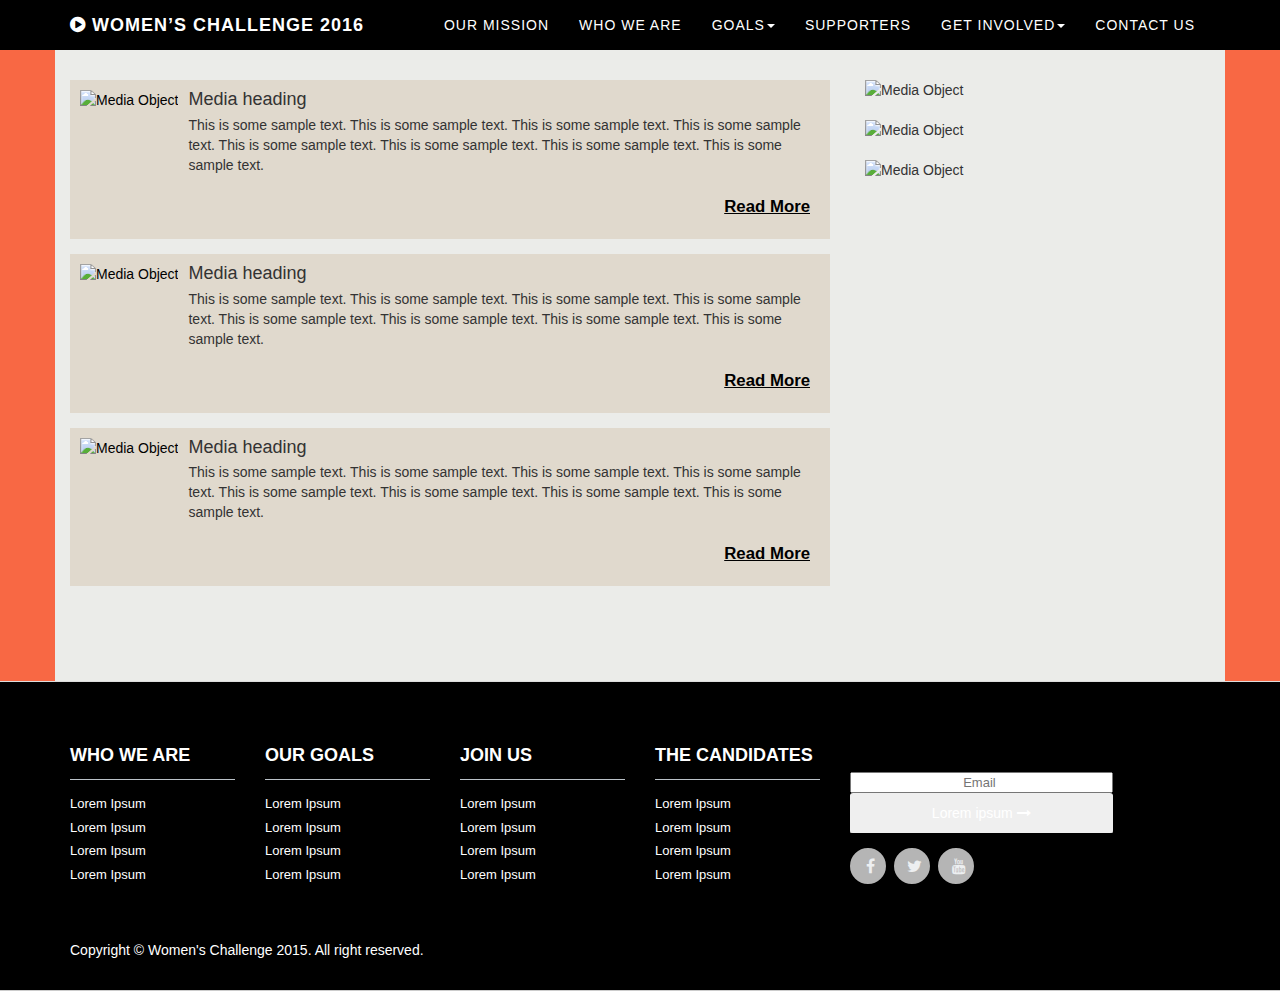
==== goals.html @ 0636662b "fixed survey, added goals page" ====
<!doctype html>
<html class="no-js" lang="">
    <head>
        <meta charset="utf-8">
        <meta http-equiv="x-ua-compatible" content="ie=edge">
        <title>Women's Challenge 2016</title>
        <meta name="description" content="">
        <meta name="viewport" content="width=device-width, initial-scale=1">

        <link rel="apple-touch-icon" href="apple-touch-icon.png">
        <!-- Place favicon.ico in the root directory -->

        <link rel="stylesheet" href="css/bootstrap.min.css">
       <link rel="stylesheet" href="css/normalize.css">
        <link rel="stylesheet" href="css/custom.css">
        <link rel="stylesheet" href="fonts/font-awesome/css/font-awesome.min.css">

        <script src="js/vendor/modernizr-2.8.3.min.js"></script>
        <script src="js/main.js"></script>

       

    </head>
    <body id="page-top" data-spy="scroll" data-target=".navbar-fixed-top" >
        <!--[if lt IE 8]>
            <p class="browserupgrade">You are using an <strong>outdated</strong> browser. Please <a href="http://browsehappy.com/">upgrade your browser</a> to improve your experience.</p>
        <![endif]-->

       <!-- Wrap all page content here -->
        
          
          <!-- Navigation -->
    <nav class="navbar navbar-custom navbar-fixed-top" style="background-color: #000;" role="navigation">
    <div class="container" > 
            <div class="navbar-header">
                <button type="button" class="navbar-toggle" data-toggle="collapse" data-target=".navbar-main-collapse">
                    <i class="fa fa-bars"></i>
                </button>
                <a class="navbar-brand page-scroll" href="#page-top" style="color:##FF9B00">
                    <i class="fa fa-play-circle"></i>  <span class="light">Women&#8217;s</span> Challenge 2016
                </a>
            </div>

            <!-- Collect the nav links, forms, and other content for toggling -->
            <div class="collapse navbar-collapse navbar-right navbar-main-collapse">
                <ul class="nav navbar-nav">
                    <!-- Hidden li included to remove active class from about link when scrolled up past about section -->
                    <li class="hidden">
                        <a href="#page-top"></a>
                    </li>
                    <li>
                        <a class="page-scroll" href="#about" >Our Mission</a>
                    </li>
                    <li>
                        <a class="page-scroll" href="#bio">Who We Are</a>
                    </li>
                    <li class="dropdown">
                        <a class="dropdown-toggle" data-toggle="dropdown" href="#">Goals<span class="caret"></span></a>
                          <ul class="dropdown-menu menu-dropdown" >
                            <li><a  href="#wage">Gender Wage Gap</a></li>
                            <li><a href="#work">Working Mothers</a></li>
                            <li><a href="#violence">Violence Against Women</a></li> 
                        </ul>
                    </li>

                   <li>
                        <a class="page-scroll" href="#supporters" >Supporters</a>
                    </li>

                    <li class="dropdown">
                        <a class="dropdown-toggle" data-toggle="dropdown" href="#">Get Involved<span class="caret"></span></a>
                          <ul class="dropdown-menu menu-dropdown" >
                            <li><a  href="#">Cast Your Vote</a></li>
                            <li><a href="#">Join Us </a></li>
                            
                        </ul>
                    </li>

                    <li>
                        <a class="page-scroll" href="#contact" >Contact Us</a>
                    </li>
                    
                </ul>
            </div>
            <!-- /.navbar-collapse -->
      </div>
        <!-- /.container -->
    </nav>


<!--CONTAINER FOR MAIN AND ASIDE -->

    <div class="container med-con" >

        <div class="med-con row">

                <!--CONTAINER FOR MAIN -->

                    <div class="col-md-8 col-sm-12">

                        <div class="row">

                            <section>

                                <div class="row">

                                    <div class="col-md-12">

                                        <div class="med-box media" > 
                                            <a class="pull-left" href="#"> 
                                                <img class="media-object" src="http://placehold.it/250x150" alt="Media Object"> 
                                            </a> 

                                            <div class="media-body"> 
                                                <h4 class="media-heading">Media heading
                                                </h4> 
                                                This is some sample text. This is some sample text. This is some sample text. This is some sample text. This is some sample text. This is some sample text. This is some sample text. This is some sample text. <br /> <br />

                                                <a href="#" ><p class="text-right read-mo" > <strong>Read More </strong></p></a>
                                            </div> 
                                        </div>

                                    </div>

                                </div>

                                 <div class="row">

                                    <div class="col-md-12">
                                        <div class="med-box media" > 
                                            <a class="pull-left" href="#"> 
                                                <img class="media-object" src="http://placehold.it/250x150" alt="Media Object"> 
                                            </a> 

                                            <div class="media-body"> 
                                                <h4 class="media-heading">Media heading
                                                </h4> 
                                                This is some sample text. This is some sample text. This is some sample text. This is some sample text. This is some sample text. This is some sample text. This is some sample text. This is some sample text. <br /> <br />

                                                <a href="#" ><p class="text-right read-mo" > <strong>Read More </strong></p></a>
                                            </div> 
                                        </div>


                                    </div>

                                </div>

                                 <div class="row">

                                    <div class="col-md-12">

                                        <div class="med-box media" > 
                                            <a class="pull-left" href="#"> 
                                                <img class="media-object" src="http://placehold.it/250x150" alt="Media Object"> 
                                            </a> 

                                            <div class="media-body"> 
                                                <h4 class="media-heading">Media heading
                                                </h4> 
                                                This is some sample text. This is some sample text. This is some sample text. This is some sample text. This is some sample text. This is some sample text. This is some sample text. This is some sample text. <br /> <br />

                                                <a href="#" ><p class="text-right read-mo" > <strong>Read More </strong></p></a>
                                            </div> 
                                        </div>


                                    </div>

                                </div>

                            </section>

                        </div>

                    </div>

                <!--CONTAINER FOR ASIDE -->

                    <div class="col-md-4 col-sm-12" >


                        <div class="row" style="margin-left:20px;">

                            <section>

                                <div class="row">

                                    <div class="col-md-12" style="margin-bottom:20px;">

                                            <img class="media-object" src="http://placehold.it/300x300" alt="Media Object"> 


                                    </div>

                                </div>

                                 <div class="row">

                                    <div class="col-md-12" style="margin-bottom:20px;">

                                         <img class="media-object" src="http://placehold.it/300x150" alt="Media Object"> 

                                    </div>

                                </div>

                                 <div class="row">

                                    <div class="col-md-12" style="margin-bottom:20px;">
                                         <img class="media-object" src="http://placehold.it/300x350" alt="Media Object"> 

                                    </div>

                                </div>

                            </section>

                        </div>


                    </div>

        </div>

         
    </div>





                     
         
    <footer role="contentinfo" >
     <div class="footer" id="footer" >
        <div class="container">
            <div class="row" >
                <div class="col-lg-2  col-md-2 col-sm-4 col-xs-6" >
                    <h3 style="color:#ffffff"> Who We Are  </h3>
                    <ul >
                        <li> <a style="color:#ffffff" href="#"> Lorem Ipsum </a> </li>
                        <li> <a style="color:#ffffff" href="#"> Lorem Ipsum </a> </li>
                        <li> <a  style="color:#ffffff" href="#"> Lorem Ipsum </a> </li>
                        <li> <a style="color:#ffffff" href="#"> Lorem Ipsum </a> </li>
                    </ul>
                </div>
                <div class="col-lg-2  col-md-2 col-sm-4 col-xs-6">
                    <h3 style="color:#ffffff"> Our Goals </h3>
                    <ul>
                        <li> <a style="color:#ffffff" href="#"> Lorem Ipsum </a> </li>
                        <li> <a style="color:#ffffff" href="#"> Lorem Ipsum </a> </li>
                        <li> <a style="color:#ffffff" href="#"> Lorem Ipsum </a> </li>
                        <li> <a style="color:#ffffff" href="#"> Lorem Ipsum </a> </li>
                    </ul>
                </div>
                <div class="col-lg-2  col-md-2 col-sm-4 col-xs-6">
                    <h3 style="color:#ffffff" > Join Us  </h3>
                    <ul>
                        <li> <a style="color:#ffffff" href="#"> Lorem Ipsum </a> </li>
                        <li> <a style="color:#ffffff" href="#"> Lorem Ipsum </a> </li>
                        <li> <a style="color:#ffffff" href="#"> Lorem Ipsum </a> </li>
                        <li> <a style="color:#ffffff" href="#"> Lorem Ipsum </a> </li>
                    </ul>
                </div>
                <div class="col-lg-2  col-md-2 col-sm-4 col-xs-6">
                    <h3 style="color:#ffffff"> The Candidates </h3>
                    <ul>
                        <li> <a style="color:#ffffff" href="#"> Lorem Ipsum </a> </li>
                        <li> <a style="color:#ffffff" href="#"> Lorem Ipsum </a> </li>
                        <li> <a style="color:#ffffff" href="#"> Lorem Ipsum </a> </li>
                        <li> <a style="color:#ffffff" href="#"> Lorem Ipsum </a> </li>
                    </ul>
                </div>

                <div class="col-lg-3  col-md-3 col-sm-6 col-xs-12 ">
                     
                    <ul>
                        <li>
                                <br /> <br /><br /><br />
                           </li> 
                        <li>

                            <div class="input-append newsletter-box text-center">
                                <input type="text" class="full text-center" placeholder="Email ">
                                <button class="btn  bg-gray" type="button"> Lorem ipsum <i class="fa fa-long-arrow-right"> </i> </button>
                            </div>
                        </li>
                    </ul>
                    <ul class="social">
                        <li> <a href="#"> <i class=" fa fa-facebook">   </i> </a> </li>
                        <li> <a href="#"> <i class="fa fa-twitter">   </i> </a> </li>
                        <li> <a href="#"> <i class="fa fa-youtube">   </i> </a> </li>
                    </ul>
                </div>
            </div>
            <!--/.row--> 
             <br /> <br />
            <p class="pull-left" style="color:#ffffff"> Copyright © Women's Challenge  2015. All right reserved. </p>
        </div>
        <!--/.container--> 
    </div>
   
            </footer>
        </div>
        <script src="https://ajax.googleapis.com/ajax/libs/jquery/1.11.3/jquery.min.js"></script>
        <script>window.jQuery || document.write('<script src="js/vendor/jquery-1.11.3.min.js"><\/script>')</script>
        <script src="js/bootstrap.min.js"></script>
        <script src="js/main.js"></script>

        <!-- Google Analytics: change UA-XXXXX-X to be your site's ID. -->
        <script>
            (function(b,o,i,l,e,r){b.GoogleAnalyticsObject=l;b[l]||(b[l]=
            function(){(b[l].q=b[l].q||[]).push(arguments)});b[l].l=+new Date;
            e=o.createElement(i);r=o.getElementsByTagName(i)[0];
            e.src='https://www.google-analytics.com/analytics.js';
            r.parentNode.insertBefore(e,r)}(window,document,'script','ga'));
            ga('create','UA-XXXXX-X','auto');ga('send','pageview');
        </script>

         <script>

                  $(function () {

              "use strict";

              var $bgobj = $(".ha-bg-parallax"); // assigning the object

              $(window).on("scroll", function () {

                  var yPos = -($(window).scrollTop() / $bgobj.data('speed'));

                  // Put together our final background position

                  var coords = '100% ' + yPos + 'px';

                  // Move the background

                  $bgobj.css({ backgroundPosition: coords });

              });
                  $('div.product-chooser').not('.disabled').find('div.product-chooser-item').on('click', function(){
              $(this).parent().parent().find('div.product-chooser-item').removeClass('selected');
              $(this).addClass('selected');
              $(this).find('input[type="radio"]').prop("checked", true);
              
            });

          });

        </script>

    </body>
</html>
---- css/custom.css ----
body {
  padding:0;
  margin:0;
    background-color:#f86844;
    overflow-x: hidden;
}

/* goals page */

.med-con {
  background-color: #EBECE9;
  padding:15px;
 }

 .med-box {
  background-color:#E0D9CD; 
  padding:10px;
  margin-bottom: 15px;
 }

 .read-mo {
  padding-right:10px; 
  font-size:120%; 
  text-decoration:underline;"
 }

 /* end of goals page */


 .link {
  color:#000;
}
a {
  color:#000;
}
  a:hover {
  color:red;
}

.thumbnail {
   border: 1px solid #f0f0f0;
}

/*
Fade content bs-carousel with hero headers
Code snippet by maridlcrmn (Follow me on Twitter @maridlcrmn) for Bootsnipp.com
Image credits: unsplash.com
*/

/********************************/
/*       Fade Bs-carousel       */
/********************************/
.fade-carousel {
    position: relative;
    height: 100vh;
}
.fade-carousel .carousel-inner .item {
    height: 100vh;
}
.fade-carousel .carousel-indicators > li {
    margin: 0 2px;
    background-color: #f39c12;
    border-color: #f39c12;
    opacity: .7;
}
.fade-carousel .carousel-indicators > li.active {
  width: 10px;
  height: 10px;
  opacity: 1;
}

/********************************/
/*          Hero Headers        */
/********************************/
.hero {
    position: absolute;
    top: 50%;
    left: 50%;
    z-index: 3;
    color: #fff;
    text-align: center;
    text-transform: uppercase;
    text-shadow: 1px 1px 0 rgba(0,0,0,.75);
      -webkit-transform: translate3d(-50%,-50%,0);
         -moz-transform: translate3d(-50%,-50%,0);
          -ms-transform: translate3d(-50%,-50%,0);
           -o-transform: translate3d(-50%,-50%,0);
              transform: translate3d(-50%,-50%,0);
}
.hero h1 {
    font-size: 6em;    
    font-weight: bold;
    margin: 0;
    padding: 0;
}

.fade-carousel .carousel-inner .item .hero {
    opacity: 0;
    -webkit-transition: 2s all ease-in-out .1s;
       -moz-transition: 2s all ease-in-out .1s; 
        -ms-transition: 2s all ease-in-out .1s; 
         -o-transition: 2s all ease-in-out .1s; 
            transition: 2s all ease-in-out .1s; 
}
.fade-carousel .carousel-inner .item.active .hero {
    opacity: 1;
    -webkit-transition: 2s all ease-in-out .1s;
       -moz-transition: 2s all ease-in-out .1s; 
        -ms-transition: 2s all ease-in-out .1s; 
         -o-transition: 2s all ease-in-out .1s; 
            transition: 2s all ease-in-out .1s;    
}

/********************************/
/*            Overlay           */
/********************************/
.overlay {
    position: absolute;
    width: 100%;
    height: 100%;
    z-index: 2;
    background-color: #080d15;
    opacity: .7;
}

/********************************/
/*          Custom Buttons      */
/********************************/
.btn.btn-lg {padding: 10px 40px;}
.btn.btn-hero,
.btn.btn-hero:hover,
.btn.btn-hero:focus {
    color: #f5f5f5;
    background-color:#FF3402;
    border-color: red;
    outline: none;
    margin: 20px auto;
}

/********************************/
/*       Slides backgrounds     */
/********************************/
.fade-carousel .slides .slide-1, 
.fade-carousel .slides .slide-2,
.fade-carousel .slides .slide-3 {
  height: 100vh;
  background-size: cover;
  background-position: center center;
  background-repeat: no-repeat;
}
.fade-carousel .slides .slide-1 {
  background-image: url(https://dpqe0zkrjo0ak.cloudfront.net/pfil/7336/pict_original.jpg); 
}
.fade-carousel .slides .slide-2 {
  background-image: url(http://pennsylvanianow.org/wp-content/uploads/2015/04/equal-pay-for-equal-work.jpg);
}
.fade-carousel .slides .slide-3 {
  background-image: url(https://www.utexas.edu/lbj/sites/default/files/image/news/angelclass.jpeg);
}


/********************************/
/*          Media Queries       */
/********************************/
@media screen and (min-width: 980px){
    .hero { width: 980px; }    
}
@media screen and (max-width: 640px){
    .hero h1 { font-size: 4em; }    
}


/* full width background color */

section {
    padding-top: 50px; 
    padding-bottom: 50px;   
    width: 100%;
}

section h2 {
    margin: 0;
    font-size: 3em;
}
hr.star-light,
hr.star-light2,
hr.star-primary
 {
    margin: 25px auto 30px;
    padding: 0;
    max-width: 250px;
    border: 0;
    border-top: solid 5px;
    text-align: center;
}

hr.star-light:after,
hr.star-light2:after,
hr.star-primary:after
 {
    content: "\f005";
    display: inline-block;
    position: relative;
    top: -.8em;
    padding: 0 .25em;
    font-family: FontAwesome;
    font-size: 2em;
}

hr.star-light {
    border-color: #5B747B;
}

hr.star-light2 {
    border-color: #000;
}



hr.star-light:after {
    color: #5B747B;
    background-color: #f0f0f0;
}

hr.star-light2:after {
    color: #000;
    background-color: #f86844;
}



hr.star-primary {
    border-color: #2c3e50;
}

hr.star-primary:after {
    color: #2c3e50;
    background-color: #fff;
}




section.primary h2{    
    color: #2c3e50;
    }
    
section.success{
    background-color: #f0f0f0;
    color: #000;
    }


  

/* full width background color */



/* footer */

.full {
    width: 100%;  
}
.gap {
  height: 30px;
  width: 100%;
  clear: both;
  display: block;
}
.footer {
  background: #000000;
  height: auto;
  padding-bottom: 30px;
  position: relative;
  width: 100%;
  border-bottom: 1px solid #CCCCCC;
  border-top: 1px solid #DDDDDD;
}
.footer p {
  margin: 0;
}
.footer img {
  max-width: 100%;
}
.footer h3 {
  border-bottom: 1px solid #BAC1C8;
  color: #54697E;
  font-size: 18px;
  font-weight: 600;
  line-height: 27px;
  padding: 40px 0 10px;
  text-transform: uppercase;
}
.footer ul {
  font-size: 13px;
  list-style-type: none;
  margin-left: 0;
  padding-left: 0;
  margin-top: 15px;
  color: #7F8C8D;
}
.footer ul li a {
  padding: 0 0 5px 0;
  display: block;
}
.footer a {
  color: #78828D
}
.supportLi h4 {
  font-size: 20px;
  font-weight: lighter;
  line-height: normal;
  margin-bottom: 0 !important;
  padding-bottom: 0;
}
.newsletter-box input#appendedInputButton {
  background: #FFFFFF;
  display: inline-block;
  float: left;
  height: 30px;
  clear: both;
  width: 100%;
}
.newsletter-box .btn {
  border: medium none;
  -webkit-border-radius: 3px;
  -moz-border-radius: 3px;
  -o-border-radius: 3px;
  -ms-border-radius: 3px;
  border-radius: 3px;
  display: inline-block;
  height: 40px;
  padding: 0;
  width: 100%;
  color: #fff;
}
.newsletter-box {
  overflow: hidden;
}
.bg-gray {
  background-image: -moz-linear-gradient(center bottom, #BBBBBB 0%, #F0F0F0 100%);
  box-shadow: 0 1px 0 #B4B3B3;
}
.social li {
  background: none repeat scroll 0 0 #B5B5B5;
  border: 2px solid #B5B5B5;
  -webkit-border-radius: 50%;
  -moz-border-radius: 50%;
  -o-border-radius: 50%;
  -ms-border-radius: 50%;
  border-radius: 50%;
  float: left;
  height: 36px;
  line-height: 36px;
  margin: 0 8px 0 0;
  padding: 0;
  text-align: center;
  width: 36px;
  transition: all 0.5s ease 0s;
  -moz-transition: all 0.5s ease 0s;
  -webkit-transition: all 0.5s ease 0s;
  -ms-transition: all 0.5s ease 0s;
  -o-transition: all 0.5s ease 0s;
}
.social li:hover {
  transform: scale(1.15) rotate(360deg);
  -webkit-transform: scale(1.1) rotate(360deg);
  -moz-transform: scale(1.1) rotate(360deg);
  -ms-transform: scale(1.1) rotate(360deg);
  -o-transform: scale(1.1) rotate(360deg);
}
.social li a {
  color: #EDEFF1;
}
.social li:hover {
  border: 2px solid #2c3e50;
  background: #2c3e50;
}
.social li a i {
  font-size: 16px;
  margin: 0 0 0 5px;
  color: #EDEFF1 !important;
}
.footer-bottom {
  background: #E3E3E3;
  border-top: 1px solid #DDDDDD;
  padding-top: 10px;
  padding-bottom: 10px;
}
.footer-bottom p.pull-left {
  padding-top: 6px;
}
.payments {
  font-size: 1.5em; 
}

/*footer */


/* parallax */

.ha-bg-parallax {

    background: url(http://jewishexponent.com/sites/default/files/styles/facebook_og-image/public/event/main_image/EleanorRoosevelt_640x400.jpg) 50% -195px no-repeat fixed;

    -moz-background-size: cover;

    -o-background-size: cover;

    -webkit-background-size: cover;

    background-size: cover;

    height: 300px;

    margin: 0 auto;

    width: 100%;

    display: table;

    vertical-align: middle;

}



.ha-bg-parallax .ha-parallax-body {

    display: table-cell;

    vertical-align: middle;

}



.ha-bg-parallax .ha-content-whitecolor {

    font-size: 17px;

    color: #ffffff;

    width: 45%;

    margin: auto;

}



.ha-bg-parallax .ha-diamond-divider-md {

    margin: 15px 0px;

}



.ha-bg-parallax .ha-heading-parallax {

    font-style: italic;

    font-weight: bold;

    text-transform: none;

    color: #ffffff;

    padding-bottom: 0px;

}


div.clear
{
    clear: both;
}

div.product-chooser{
    
}

    div.product-chooser.disabled div.product-chooser-item
    {
    zoom: 1;
    filter: alpha(opacity=60);
    opacity: 0.6;
    cursor: default;
  }

  div.product-chooser div.product-chooser-item{
    padding: 11px;
    border-radius: 6px;
    cursor: pointer;
    position: relative;
    border: 1px solid #efefef;
    margin-bottom: 10px;
        margin-left: 10px;
        margin-right: 10x;
  }
  
  div.product-chooser div.product-chooser-item.selected{
    border: 4px solid #428bca;
    background: #efefef;
    padding: 8px;
    filter: alpha(opacity=100);
    opacity: 1;
  }
  
    div.product-chooser div.product-chooser-item img{
      padding: 0;
    }
    
    div.product-chooser div.product-chooser-item span.title{
      display: block;
      margin: 10px 0 5px 0;
      font-weight: bold;
      font-size: 12px;
    }
    
    div.product-chooser div.product-chooser-item span.description{
      font-size: 12px;
    }
    
    div.product-chooser div.product-chooser-item input{
      position: absolute;
      left: 0;
      top: 0;
      visibility:hidden;
    }



/* end parallax */

/* video */


/*
Reference: http://avexdesigns.com/responsive-youtube-embed/
*/

.vid {
    position: relative;
    padding-bottom: 56.25%;
    padding-top: 30px; height: 0; overflow: hidden;
}
 



.vid iframe,
.vid object,
.vid embed {
    position: absolute;
    top: 0;
    left: 0;
    width: 100%;
    height: 100%;
}

/* end video */


/* navbar */

nav {
   background-color: #000;
}

.navbar-custom {
    margin-bottom: 0;
    border-bottom: 1px solid rgba(255,255,255,.3);
    text-transform: uppercase;
    font-family: Montserrat,"Helvetica Neue",Helvetica,Arial,sans-serif;
    background-color: #000;
}

.navbar-custom .navbar-brand {
    font-weight: 700;
}

.navbar-custom .navbar-brand:focus {
    outline: 0;
}

.navbar-custom .navbar-brand .navbar-toggle {
    padding: 2px 2px;
    font-size: 16px;
    color: #fff;
}

.navbar-custom .navbar-brand .navbar-toggle:focus,
.navbar-custom .navbar-brand .navbar-toggle:active {
    outline: 0;
}

.navbar-custom a {
    color: #fff;
}

.navbar-custom .nav li a {
    -webkit-transition: background .3s ease-in-out;
    -moz-transition: background .3s ease-in-out;
    transition: background .3s ease-in-out;
}

.navbar-custom .nav li a:hover {
    outline: 0;
    color: rgba(255,255,255,.8);
    background-color: transparent;
}

.navbar-custom .nav li a:focus,
.navbar-custom .nav li a:active {
    outline: 0;
    background-color: transparent;
}

.navbar-custom .nav li.active {
    outline: 0;
}

.navbar-custom .nav li.active a {
    background-color: rgba(255,255,255,.3);
}

.navbar-custom .nav li.active a:hover {
    color: #fff;
}

@media(min-width:768px) {
    .navbar-custom {
        padding: 0;
        border-bottom: 0;
        letter-spacing: 1px;
        background: 0 0;
        -webkit-transition: background .5s ease-in-out,padding .5s ease-in-out;
        -moz-transition: background .5s ease-in-out,padding .5s ease-in-out;
        transition: background .5s ease-in-out,padding .5s ease-in-out;
    }

    .navbar-custom.top-nav-collapse {
        padding: 0;
        border-bottom: 1px solid rgba(255,255,255,.3);
        background: #000;
    }
}

.menu-dropdown {
  background-color:#000; 

  color:white;


}

/* end navbar */

/* goals */

.bg-white {
  background-color: #ffffff;

}

/* end goals */

/* team */


.team-member {
    margin-bottom: 50px;
    text-align: center;
}

.team-member img {
    margin: 0 auto;
    border: 7px solid #fff;
}

.team-member h4 {
    margin-top: 25px;
    margin-bottom: 0;
    text-transform: none;
}

.team-member p {
    margin-top: 0;
}

aside.clients img {
    margin: 50px auto;
}

/* end team */

/* social media */

ul.social-buttons {
    margin-bottom: 0;
}

ul.social-buttons li a {
    display: block;
    width: 40px;
    height: 40px;
    border-radius: 100%;
    font-size: 20px;
    line-height: 40px;
    outline: 0;
    color: #fff;
    background-color: #222;
    -webkit-transition: all .3s;
    -moz-transition: all .3s;
    transition: all .3s;
}

ul.social-buttons li a:hover,
ul.social-buttons li a:focus,
ul.social-buttons li a:active {
    background-color: #5B747B;
}

/* end social media */

 .page-header {
  color:#000;



  /* service */

   .service h3{font-weight:200;text-transform:uppercase;letter-spacing:1px;font-size:18px}

 section#services .service p{font-size:14px}

  /* end of service */

 
 /* supporters */

  .large-heading { font-size: 100px; }    




 /* end of supporters */
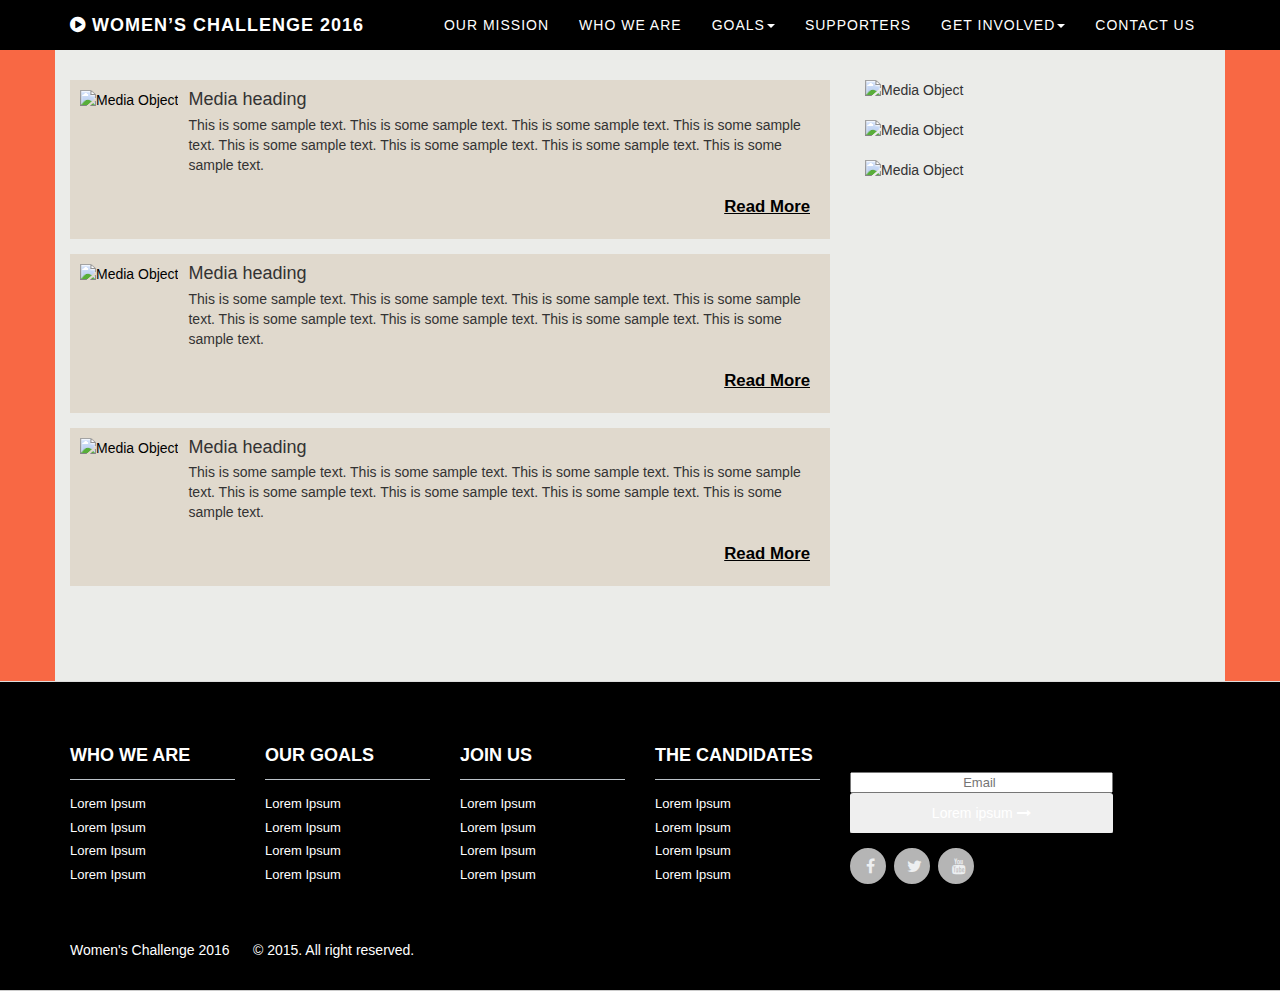
==== commit 20b5c700: "changed copyright and title for Goals" ====
--- a/goals.html
+++ b/goals.html
@@ -3,7 +3,7 @@
     <head>
         <meta charset="utf-8">
         <meta http-equiv="x-ua-compatible" content="ie=edge">
-        <title>Women's Challenge 2016</title>
+        <title>Women's Challenge 2016 | Women and the Workplace </title>
         <meta name="description" content="">
         <meta name="viewport" content="width=device-width, initial-scale=1">
 
@@ -296,7 +296,7 @@
             </div>
             <!--/.row--> 
              <br /> <br />
-            <p class="pull-left" style="color:#ffffff"> Copyright © Women's Challenge  2015. All right reserved. </p>
+            <p class="pull-left" style="color:#ffffff"> Women's Challenge 2016 &nbsp; &nbsp;&nbsp;   © 2015. All right reserved. </p>
         </div>
         <!--/.container--> 
     </div>
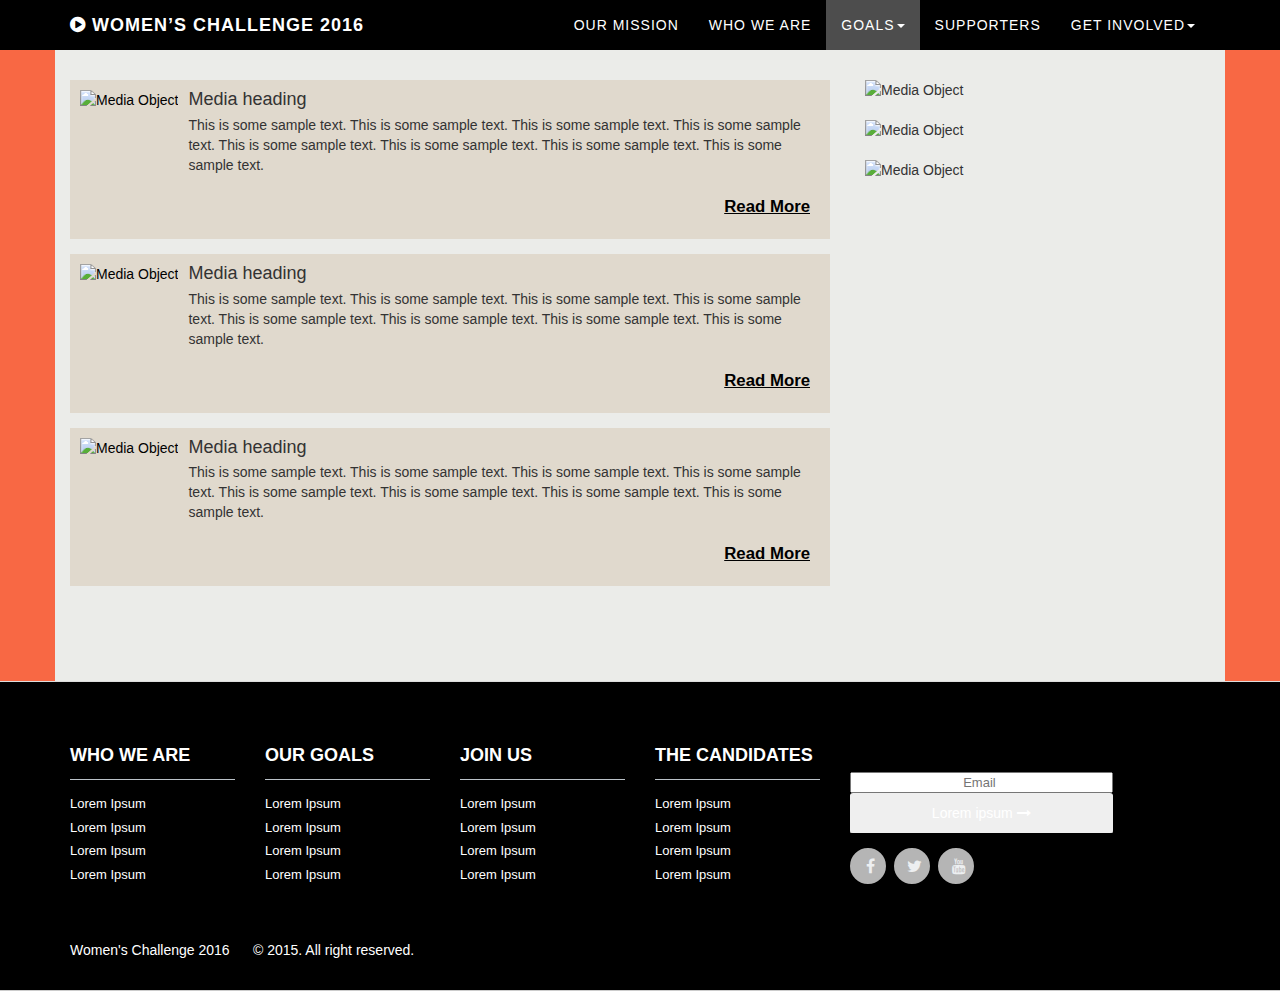
==== commit 2636493c: "connected index and goals page; added images to goals page" ====
--- a/goals.html
+++ b/goals.html
@@ -36,7 +36,7 @@
                 <button type="button" class="navbar-toggle" data-toggle="collapse" data-target=".navbar-main-collapse">
                     <i class="fa fa-bars"></i>
                 </button>
-                <a class="navbar-brand page-scroll" href="#page-top" style="color:##FF9B00">
+                <a class="navbar-brand page-scroll" href="index.html" style="color:##FF9B00">
                     <i class="fa fa-play-circle"></i>  <span class="light">Women&#8217;s</span> Challenge 2016
                 </a>
             </div>
@@ -49,22 +49,22 @@
                         <a href="#page-top"></a>
                     </li>
                     <li>
-                        <a class="page-scroll" href="#about" >Our Mission</a>
+                        <a class="page-scroll" href="index.html#about" >Our Mission</a>
                     </li>
                     <li>
-                        <a class="page-scroll" href="#bio">Who We Are</a>
+                        <a class="page-scroll" href="index.html#bio">Who We Are</a>
                     </li>
                     <li class="dropdown">
                         <a class="dropdown-toggle" data-toggle="dropdown" href="#">Goals<span class="caret"></span></a>
                           <ul class="dropdown-menu menu-dropdown" >
-                            <li><a  href="#wage">Gender Wage Gap</a></li>
-                            <li><a href="#work">Working Mothers</a></li>
-                            <li><a href="#violence">Violence Against Women</a></li> 
+                            <li><a  href="#wage">Women and the Workplace</a></li>
+                            <li><a href="index.html#work">Working Mothers</a></li>
+                            <li><a href="index.html#violence">Violence Against Women</a></li> 
                         </ul>
                     </li>
 
                    <li>
-                        <a class="page-scroll" href="#supporters" >Supporters</a>
+                        <a class="page-scroll" href="index.html#supporters" >Supporters</a>
                     </li>
 
                     <li class="dropdown">
@@ -76,9 +76,6 @@
                         </ul>
                     </li>
 
-                    <li>
-                        <a class="page-scroll" href="#contact" >Contact Us</a>
-                    </li>
                     
                 </ul>
             </div>
@@ -90,7 +87,7 @@
 
 <!--CONTAINER FOR MAIN AND ASIDE -->
 
-    <div class="container med-con" >
+    <div class="container med-con" id="wage">
 
         <div class="med-con row">
 
--- a/css/custom.css
+++ b/css/custom.css
@@ -23,6 +23,11 @@
   padding-right:10px; 
   font-size:120%; 
   text-decoration:underline;"
+ }
+
+ .section-heading h1:hover {
+  color:red;
+  font-weight: bolder;
  }
 
  /* end of goals page */
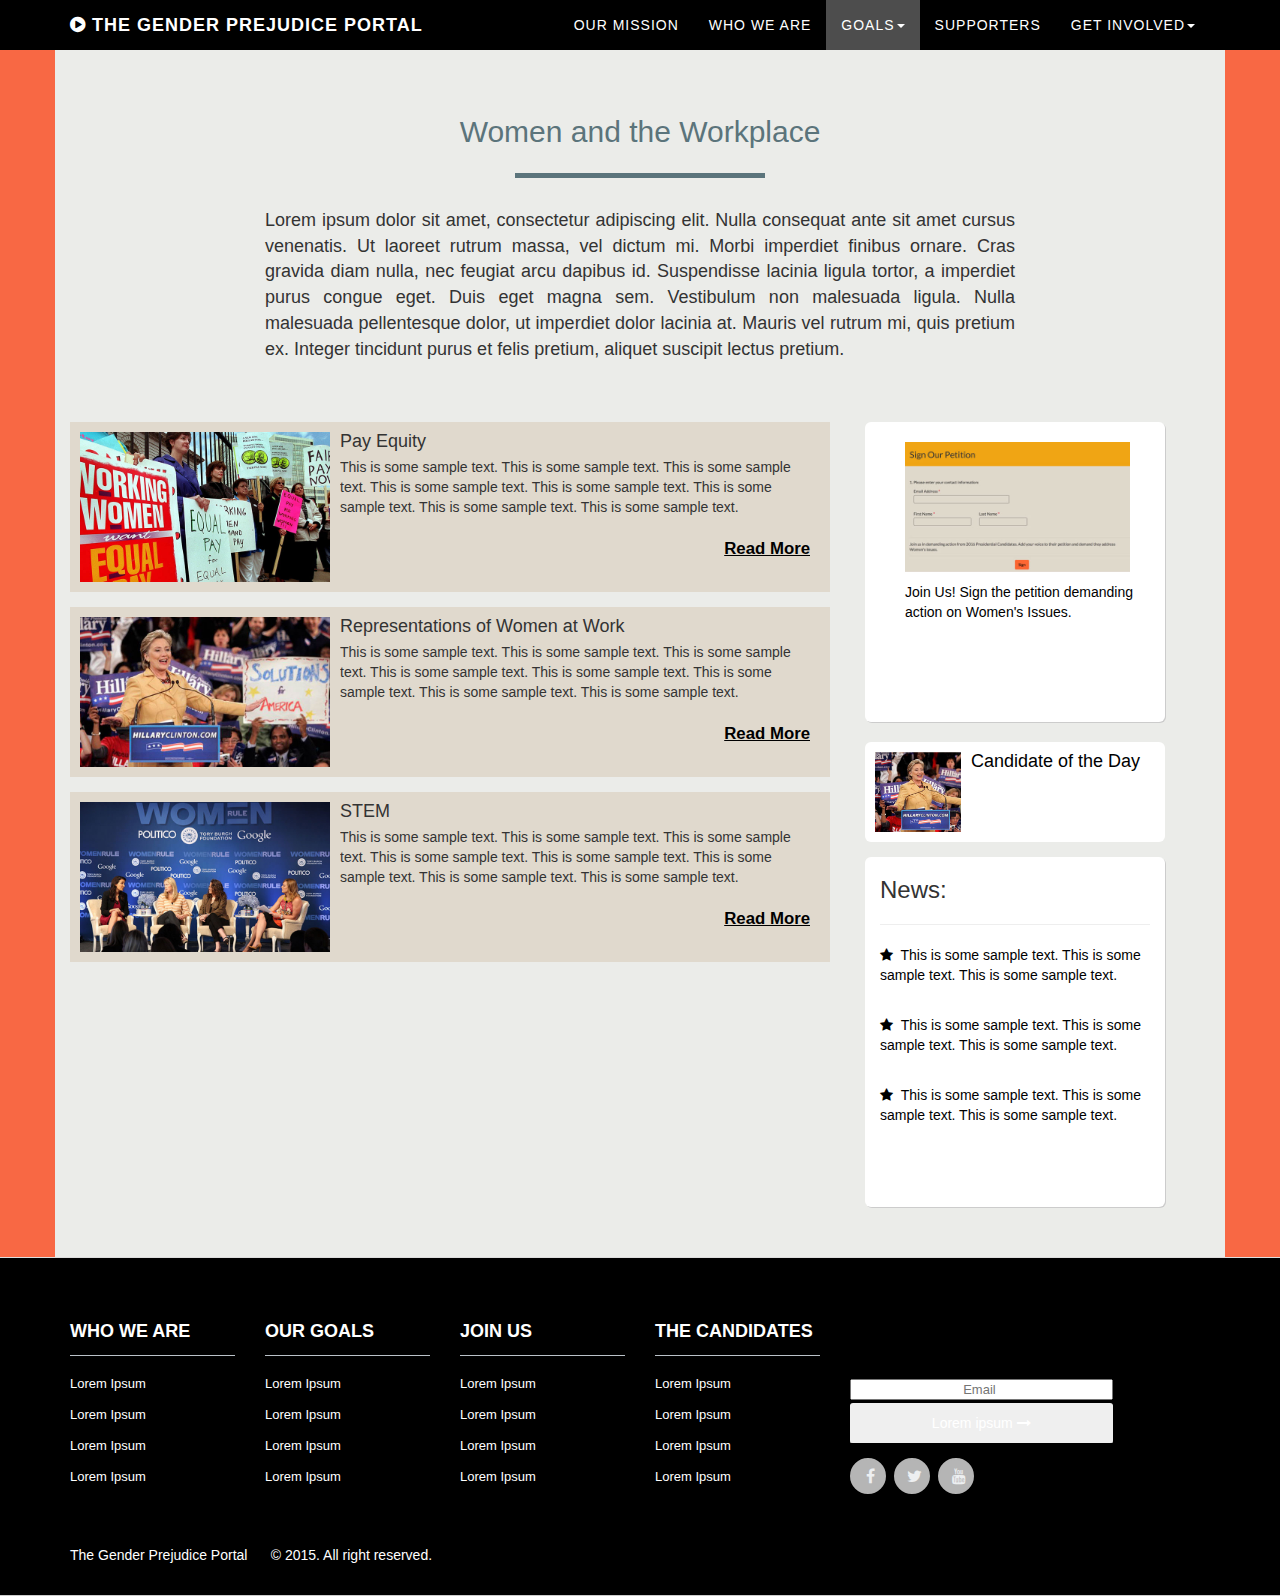
==== commit 0f212e0b: "Added aside menu to Goals page" ====
--- a/goals.html
+++ b/goals.html
@@ -3,7 +3,7 @@
     <head>
         <meta charset="utf-8">
         <meta http-equiv="x-ua-compatible" content="ie=edge">
-        <title>Women's Challenge 2016 | Women and the Workplace </title>
+        <title>The Gender Prejudice Portal | Women and the Workplace </title>
         <meta name="description" content="">
         <meta name="viewport" content="width=device-width, initial-scale=1">
 
@@ -37,7 +37,7 @@
                     <i class="fa fa-bars"></i>
                 </button>
                 <a class="navbar-brand page-scroll" href="index.html" style="color:##FF9B00">
-                    <i class="fa fa-play-circle"></i>  <span class="light">Women&#8217;s</span> Challenge 2016
+                    <i class="fa fa-play-circle"></i>  <span class="light">The Gender Prejudice Portal
                 </a>
             </div>
 
@@ -87,9 +87,27 @@
 
 <!--CONTAINER FOR MAIN AND ASIDE -->
 
+                 
+
     <div class="container med-con" id="wage">
 
         <div class="med-con row">
+
+                
+                    <div class="row">
+                        <div class="col-lg-12 text-center" id="about">
+                            <br /><br />
+                            <h2 style="color: #5B747B; padding-top:25px;">Women and the Workplace</h2>
+                            <hr class="star-light">
+                        </div> 
+                    </div>
+                    <div class="row">
+                        <div class="col-md-8 col-md-offset-2">
+                            <p style="font-size:18px;" class="text-justify" >Lorem ipsum dolor sit amet, consectetur adipiscing elit. Nulla consequat ante sit amet cursus venenatis. Ut laoreet rutrum massa, vel dictum mi. Morbi imperdiet finibus ornare. Cras gravida diam nulla, nec feugiat arcu dapibus id. Suspendisse lacinia ligula tortor, a imperdiet purus congue eget. Duis eget magna sem. Vestibulum non malesuada ligula. Nulla malesuada pellentesque dolor, ut imperdiet dolor lacinia at. Mauris vel rutrum mi, quis pretium ex. Integer tincidunt purus et felis pretium, aliquet suscipit lectus pretium.  </p>
+                        </div>
+                    </div>
+                
+            
 
                 <!--CONTAINER FOR MAIN -->
 
@@ -105,11 +123,11 @@
 
                                         <div class="med-box media" > 
                                             <a class="pull-left" href="#"> 
-                                                <img class="media-object" src="http://placehold.it/250x150" alt="Media Object"> 
+                                                <img class="media-object" width="250" height="150"   src="img/goals/wage1.jpg" alt="Media Object"> 
                                             </a> 
 
                                             <div class="media-body"> 
-                                                <h4 class="media-heading">Media heading
+                                                <h4 class="media-heading">Pay Equity
                                                 </h4> 
                                                 This is some sample text. This is some sample text. This is some sample text. This is some sample text. This is some sample text. This is some sample text. This is some sample text. This is some sample text. <br /> <br />
 
@@ -126,11 +144,11 @@
                                     <div class="col-md-12">
                                         <div class="med-box media" > 
                                             <a class="pull-left" href="#"> 
-                                                <img class="media-object" src="http://placehold.it/250x150" alt="Media Object"> 
+                                                <img class="media-object" width="250" height="150"   src="img/goals/wage2.jpg" alt="Media Object"> 
                                             </a> 
 
                                             <div class="media-body"> 
-                                                <h4 class="media-heading">Media heading
+                                                <h4 class="media-heading">Representations of Women at Work
                                                 </h4> 
                                                 This is some sample text. This is some sample text. This is some sample text. This is some sample text. This is some sample text. This is some sample text. This is some sample text. This is some sample text. <br /> <br />
 
@@ -149,11 +167,11 @@
 
                                         <div class="med-box media" > 
                                             <a class="pull-left" href="#"> 
-                                                <img class="media-object" src="http://placehold.it/250x150" alt="Media Object"> 
+                                                <img class="media-object" width="250" height="150"   src="img/goals/wage3.jpg" alt="Media Object"> 
                                             </a> 
 
                                             <div class="media-body"> 
-                                                <h4 class="media-heading">Media heading
+                                                <h4 class="media-heading">STEM
                                                 </h4> 
                                                 This is some sample text. This is some sample text. This is some sample text. This is some sample text. This is some sample text. This is some sample text. This is some sample text. This is some sample text. <br /> <br />
 
@@ -183,33 +201,54 @@
 
                                 <div class="row">
 
-                                    <div class="col-md-12" style="margin-bottom:20px;">
-
-                                            <img class="media-object" src="http://placehold.it/300x300" alt="Media Object"> 
-
-
-                                    </div>
+                                    <a href="index.html#survey">  <div class="col-md-12" style="margin-bottom:20px; margin-left:15px; width:300px; height:300px; background-color:#fff;border-radius:6px; box-shadow:1px 1px #ccc;">
+
+                                            <img class="media-object" style=" padding-top:20px;padding-left:25px;" width="250" height="150" src="img/goals/survey.jpg" alt="Media Object"> 
+
+                                           <p style="padding-top:10px; padding-left:25px;"> Join Us! Sign the petition demanding action on Women's Issues. </p>
+
+
+                                    </div></a>
 
                                 </div>
 
                                  <div class="row">
 
-                                    <div class="col-md-12" style="margin-bottom:20px;">
-
-                                         <img class="media-object" src="http://placehold.it/300x150" alt="Media Object"> 
-
-                                    </div>
-
-                                </div>
-
-                                 <div class="row">
-
-                                    <div class="col-md-12" style="margin-bottom:20px;">
-                                         <img class="media-object" src="http://placehold.it/300x350" alt="Media Object"> 
-
-                                    </div>
-
-                                </div>
+                                    <div class="col-md-12">
+                                        <div class="med-box media" style="border-radius:6px;width:300px; background-color:#fff"> 
+                                            <a class="pull-left" href="#"> 
+                                                <img class="media-object" width="86" height="80"   src="img/goals/hil.png" alt="Media Object"> 
+                                            </a> 
+
+                                            <div class="media-body"> 
+                                               <a href="#" ><h4 class="media-heading">Candidate of the Day
+                                                </h4>  </a>
+                                            </div> 
+                                        </div>
+
+
+                                    </div>
+
+                                </div>
+
+                               
+                                     <div class="col-md-12" style="margin-bottom:20px;   width:300px; height:350px; background-color:#fff;border-radius:6px; box-shadow:1px 1px #ccc;">
+                                            <h3> News:</h3>
+
+                                            <hr> 
+
+                                           
+
+                                            <a href="#"> <p> <i class="fa fa-star"></i>&nbsp; This is some sample text. This is some sample text. This is some sample text. </p></a> <br />
+                                            <a href="#">  <p> <i class="fa fa-star"></i> &nbsp;This is some sample text. This is some sample text. This is some sample text. </p></a> <br />
+                                              <a href="#">  <p> <i class="fa fa-star"></i> &nbsp;This is some sample text. This is some sample text. This is some sample text. </p> </a>
+                                              
+                                        
+
+
+                                    </div>
+                                
+
 
                             </section>
 
@@ -293,7 +332,7 @@
             </div>
             <!--/.row--> 
              <br /> <br />
-            <p class="pull-left" style="color:#ffffff"> Women's Challenge 2016 &nbsp; &nbsp;&nbsp;   © 2015. All right reserved. </p>
+            <p class="pull-left" style="color:#ffffff"> The Gender Prejudice Portal &nbsp; &nbsp;&nbsp;   © 2015. All right reserved. </p>
         </div>
         <!--/.container--> 
     </div>
--- a/css/custom.css
+++ b/css/custom.css
@@ -28,6 +28,12 @@
  .section-heading h1:hover {
   color:red;
   font-weight: bolder;
+ }
+
+ ul {
+
+  list-style-type: none;
+  line-height: 200%;
  }
 
  /* end of goals page */
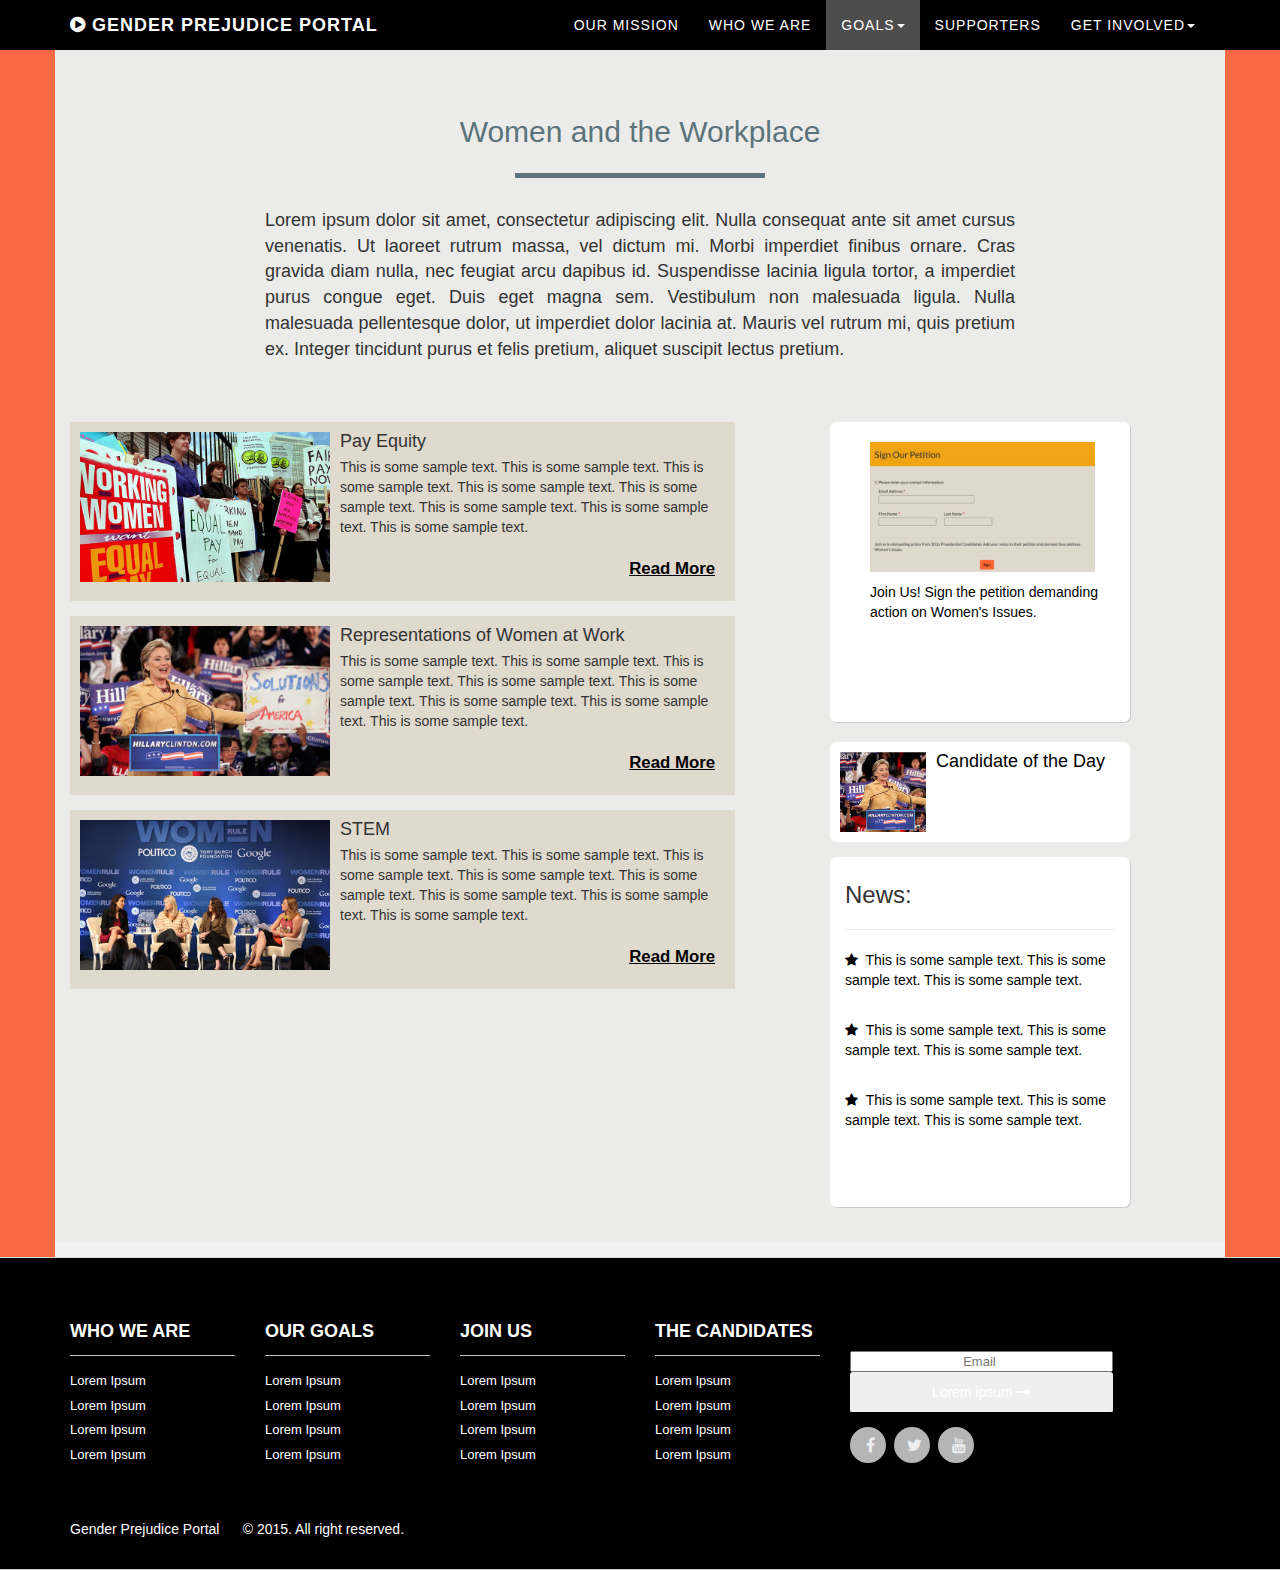
==== commit c93862eb: "changed title to fit on screen" ====
--- a/goals.html
+++ b/goals.html
@@ -3,7 +3,7 @@
     <head>
         <meta charset="utf-8">
         <meta http-equiv="x-ua-compatible" content="ie=edge">
-        <title>The Gender Prejudice Portal | Women and the Workplace </title>
+        <title>Gender Prejudice Portal | Women and the Workplace </title>
         <meta name="description" content="">
         <meta name="viewport" content="width=device-width, initial-scale=1">
 
@@ -17,7 +17,14 @@
 
         <script src="js/vendor/modernizr-2.8.3.min.js"></script>
         <script src="js/main.js"></script>
-
+        <style type="text/css">
+            @media (max-width: 548px;){
+                .aside {
+                    margin-left: 0px;
+                }
+            }
+
+        </style>
        
 
     </head>
@@ -37,7 +44,7 @@
                     <i class="fa fa-bars"></i>
                 </button>
                 <a class="navbar-brand page-scroll" href="index.html" style="color:##FF9B00">
-                    <i class="fa fa-play-circle"></i>  <span class="light">The Gender Prejudice Portal
+                    <i class="fa fa-play-circle"></i>  <span class="light">Gender Prejudice Portal
                 </a>
             </div>
 
@@ -89,7 +96,7 @@
 
                  
 
-    <div class="container med-con" id="wage">
+    <div class="container med-con" id="wage" style="background-color: #F0F0F0;">
 
         <div class="med-con row">
 
@@ -111,7 +118,7 @@
 
                 <!--CONTAINER FOR MAIN -->
 
-                    <div class="col-md-8 col-sm-12">
+                    <div class="col-md-7 col-lg-7 col-sm-12">
 
                         <div class="row">
 
@@ -190,12 +197,19 @@
 
                     </div>
 
+                    <div class="col-md-1 col-lg-1 hidden-xs hidden-sm">
+                        <div class="row">
+                            <div  >
+                            </div>
+                        </div>
+                    </div>
+
                 <!--CONTAINER FOR ASIDE -->
 
                     <div class="col-md-4 col-sm-12" >
 
 
-                        <div class="row" style="margin-left:20px;">
+                        <div class="row aside" >
 
                             <section>
 
@@ -232,8 +246,8 @@
                                 </div>
 
                                
-                                     <div class="col-md-12" style="margin-bottom:20px;   width:300px; height:350px; background-color:#fff;border-radius:6px; box-shadow:1px 1px #ccc;">
-                                            <h3> News:</h3>
+                                     <div class="col-md-12" style="margin-bottom:20px;   width:300px; height:350px; background-color:#fff;border-radius:6px; box-shadow:1px 1px #ccc;">  
+                                            <h3 style="padding-top:5px;"> News:</h3>
 
                                             <hr> 
 
@@ -332,7 +346,7 @@
             </div>
             <!--/.row--> 
              <br /> <br />
-            <p class="pull-left" style="color:#ffffff"> The Gender Prejudice Portal &nbsp; &nbsp;&nbsp;   © 2015. All right reserved. </p>
+            <p class="pull-left" style="color:#ffffff"> Gender Prejudice Portal &nbsp; &nbsp;&nbsp;   © 2015. All right reserved. </p>
         </div>
         <!--/.container--> 
     </div>
--- a/css/custom.css
+++ b/css/custom.css
@@ -33,7 +33,7 @@
  ul {
 
   list-style-type: none;
-  line-height: 200%;
+  line-height: 150%;
  }
 
  /* end of goals page */
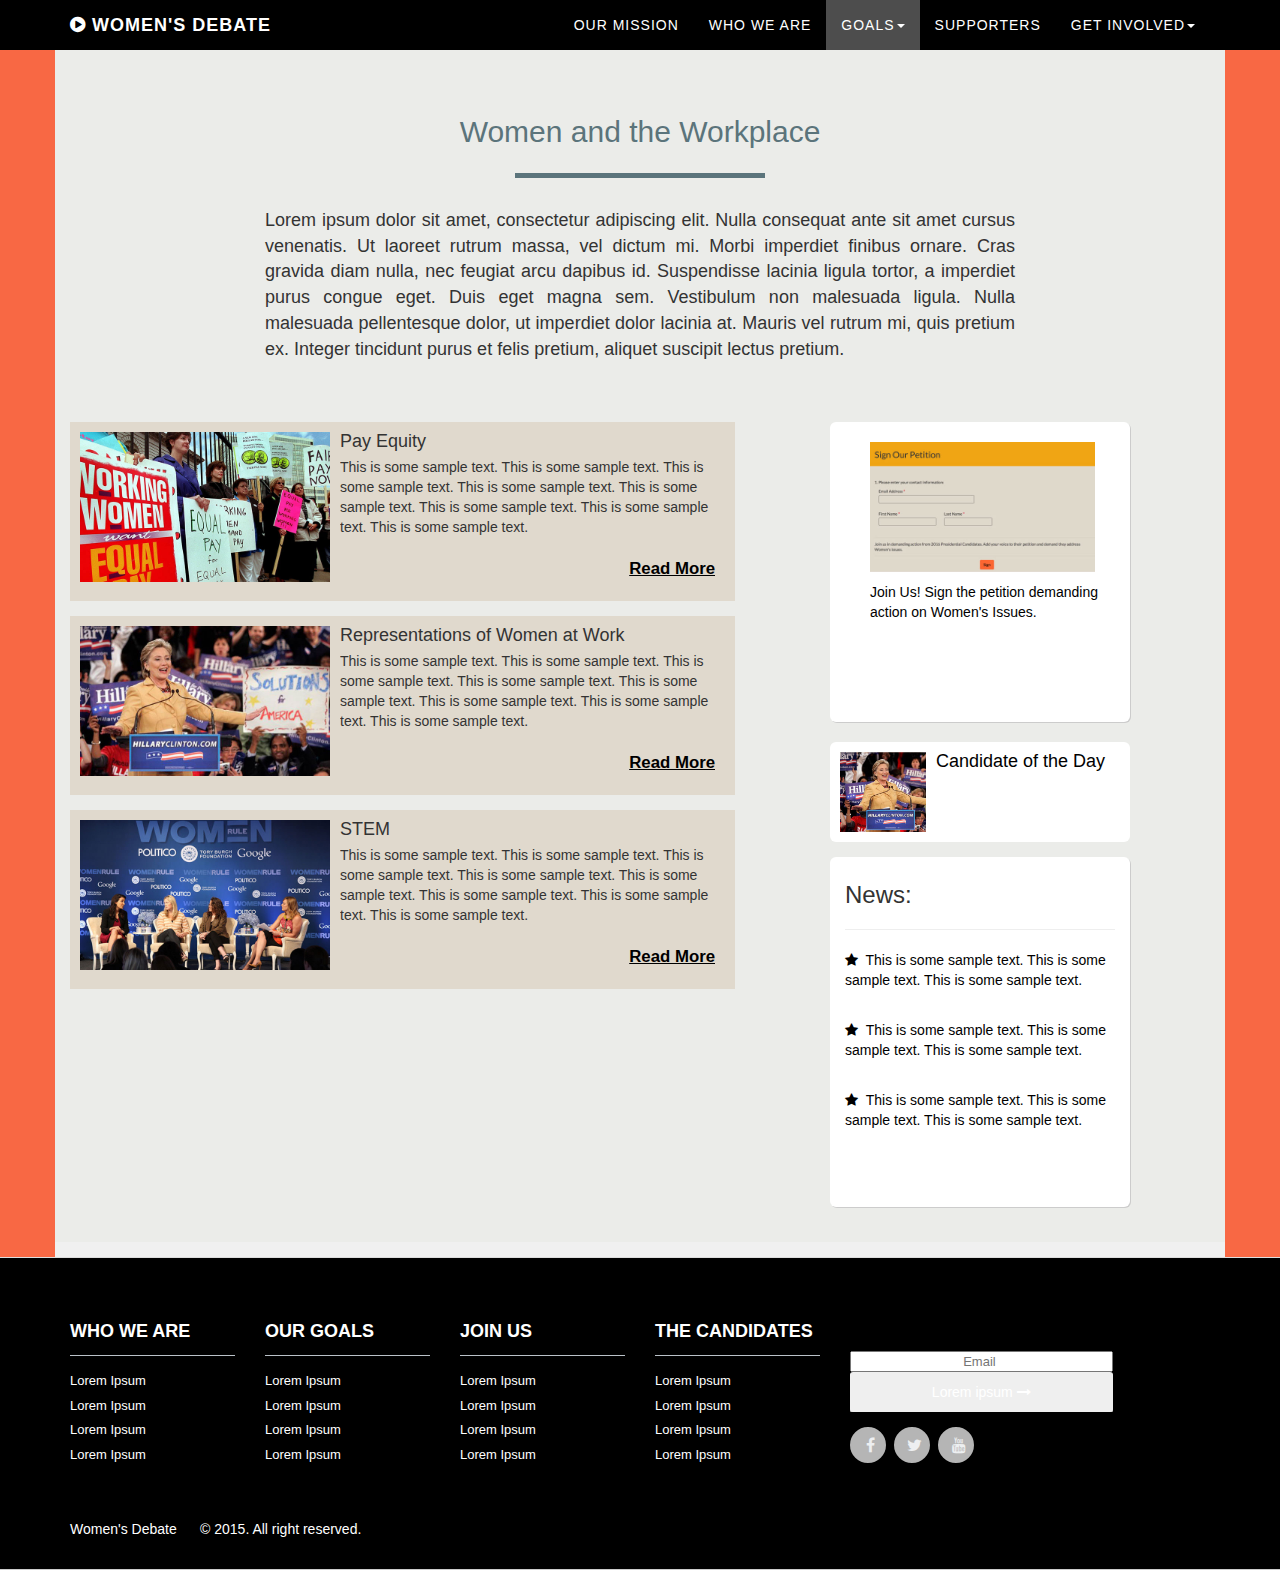
==== commit d5a7d802: "changed title to Women's Debate" ====
--- a/goals.html
+++ b/goals.html
@@ -3,7 +3,7 @@
     <head>
         <meta charset="utf-8">
         <meta http-equiv="x-ua-compatible" content="ie=edge">
-        <title>Gender Prejudice Portal | Women and the Workplace </title>
+        <title>Women's Debate | Women and the Workplace </title>
         <meta name="description" content="">
         <meta name="viewport" content="width=device-width, initial-scale=1">
 
@@ -44,7 +44,7 @@
                     <i class="fa fa-bars"></i>
                 </button>
                 <a class="navbar-brand page-scroll" href="index.html" style="color:##FF9B00">
-                    <i class="fa fa-play-circle"></i>  <span class="light">Gender Prejudice Portal
+                    <i class="fa fa-play-circle"></i>  <span class="light">Women's Debate
                 </a>
             </div>
 
@@ -346,7 +346,7 @@
             </div>
             <!--/.row--> 
              <br /> <br />
-            <p class="pull-left" style="color:#ffffff"> Gender Prejudice Portal &nbsp; &nbsp;&nbsp;   © 2015. All right reserved. </p>
+            <p class="pull-left" style="color:#ffffff"> Women's Debate &nbsp; &nbsp;&nbsp;   © 2015. All right reserved. </p>
         </div>
         <!--/.container--> 
     </div>
